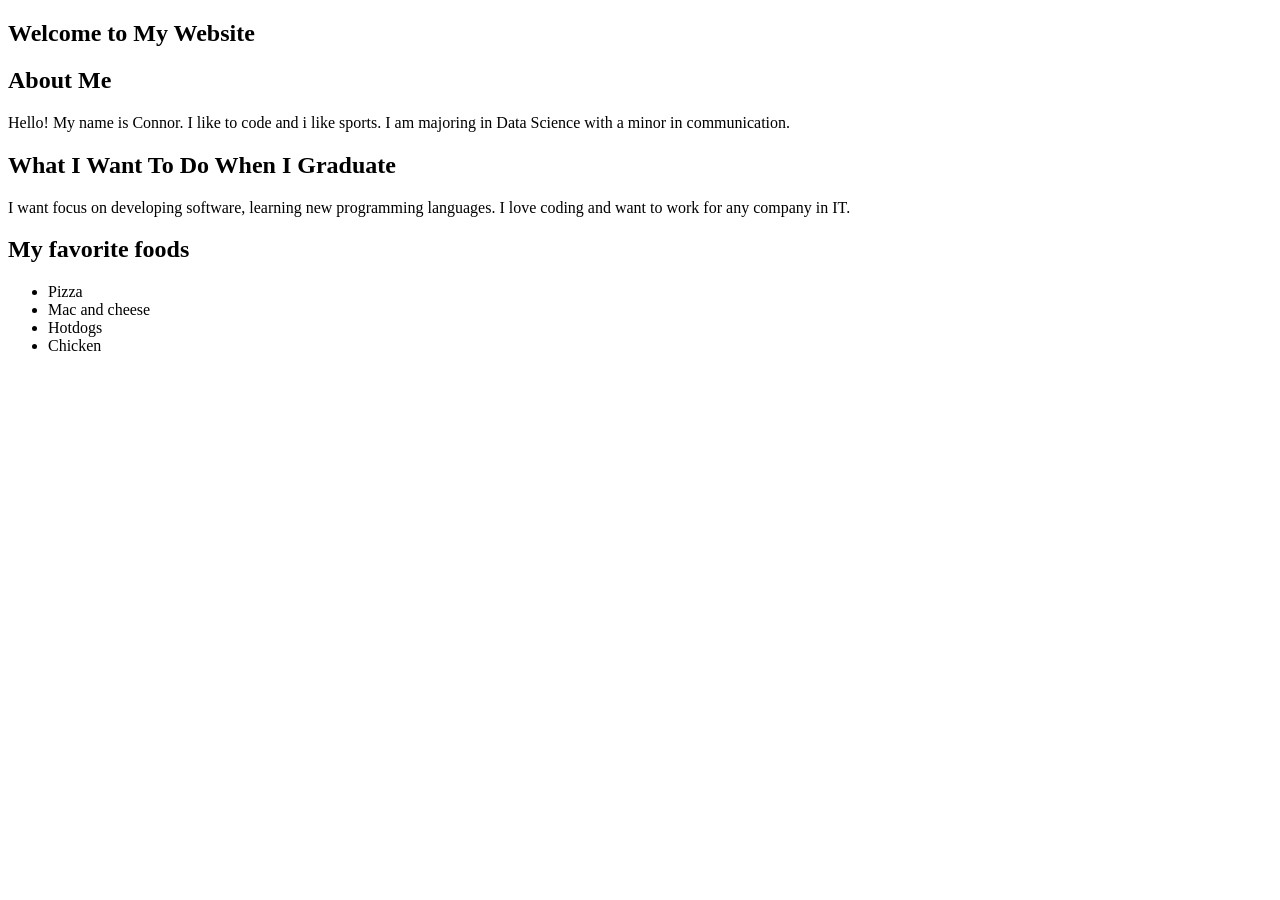
==== index.html @ 1ec5b048 "Add files via upload" ====
<!DOCTYPE html>
<html lang="en">
<head>
    <meta charset="UTF-8">
    
    <title>About Me</title>
</head>
<body>

    
    <section>
        <h1>Welcome to My Website</h1>
        <h2>About Me</h2>
        <p>Hello! My name is Connor. I like to code and i like sports. I am majoring in Data Science with a minor in communication. </p>
    </section>

   
    <section>
        <h2>What I Want To Do When I Graduate </h2>
        <p>I  want focus on developing software, learning new programming languages. I love coding and want to work for any company in IT.</p>
    </section>

  
   <section>
    <h2>My favorite foods</h2>
    <ul>
        <li>Pizza</li>
        <li>Mac and cheese</li>
        <li>Hotdogs</li>
        <li>Chicken</li>
    </ul> 
</section>
</body>
</html>
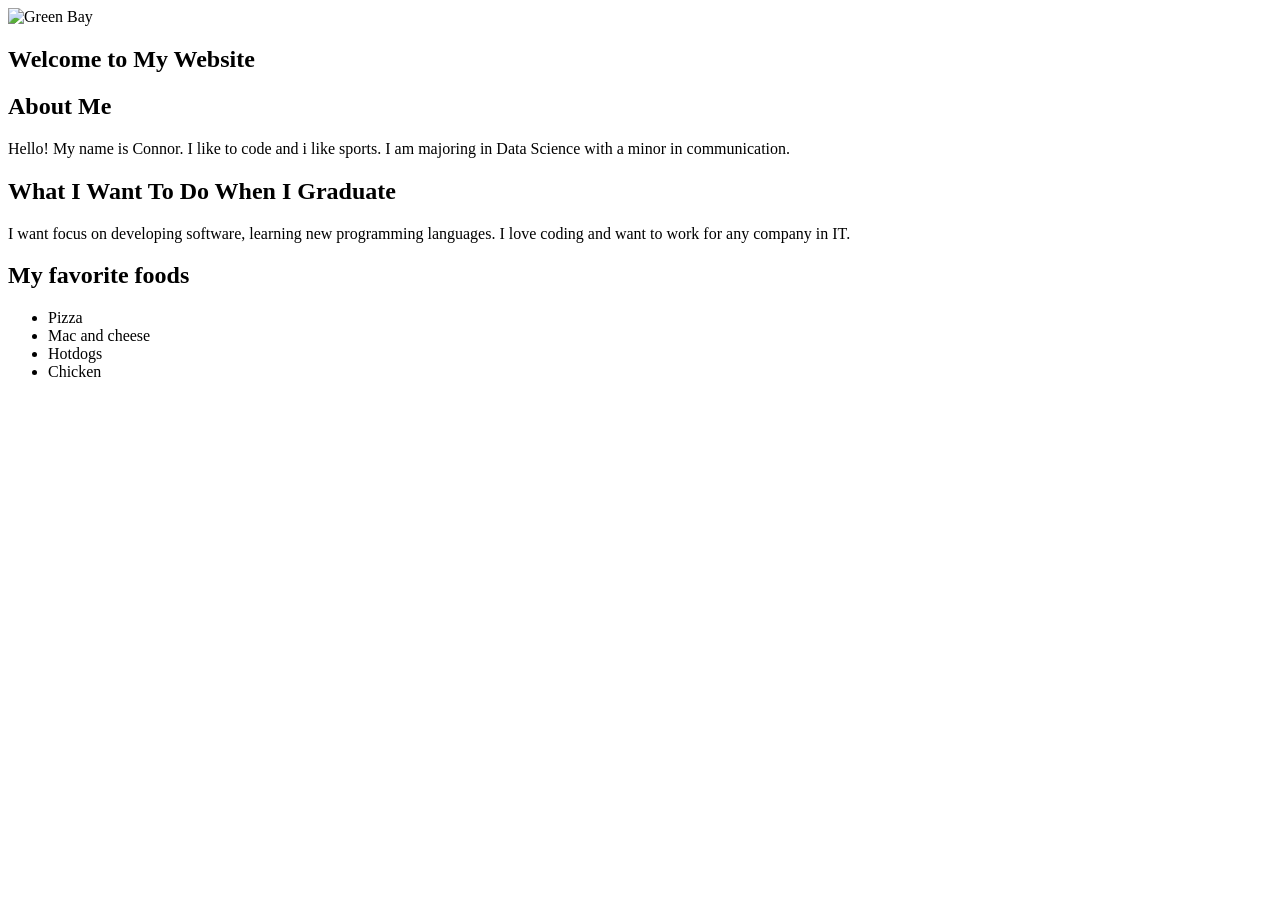
==== commit 9f86d1ab: "Update index.html" ====
--- a/index.html
+++ b/index.html
@@ -7,7 +7,8 @@
 </head>
 <body>
 
-    
+    <img src="green bay.jpg" alt="Green Bay">
+
     <section>
         <h1>Welcome to My Website</h1>
         <h2>About Me</h2>
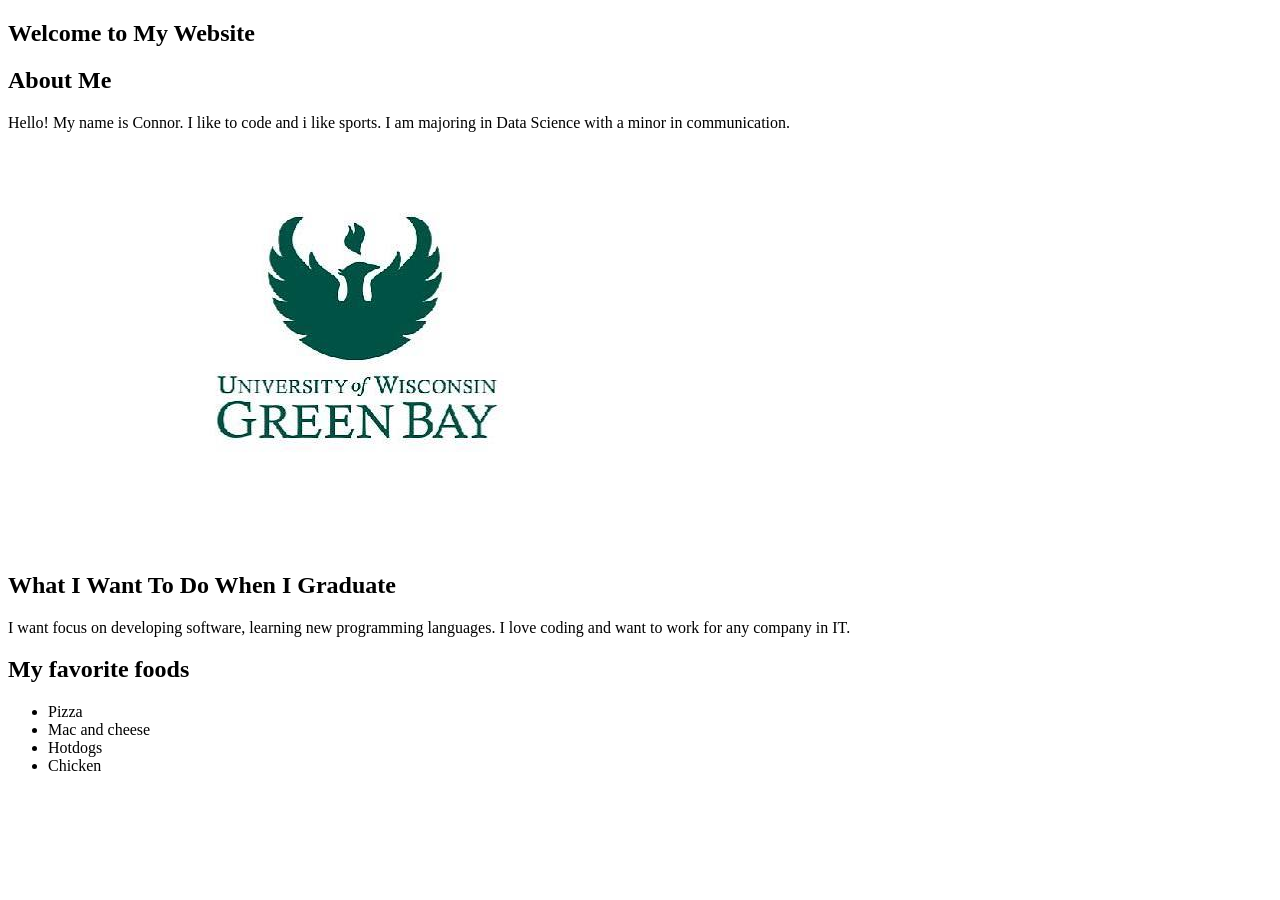
==== commit 9418d29a: "Update index.html fixed position of the image" ====
--- a/index.html
+++ b/index.html
@@ -7,7 +7,7 @@
 </head>
 <body>
 
-    <img src="green bay.jpg" alt="Green Bay">
+
 
     <section>
         <h1>Welcome to My Website</h1>
@@ -15,7 +15,7 @@
         <p>Hello! My name is Connor. I like to code and i like sports. I am majoring in Data Science with a minor in communication. </p>
     </section>
 
-   
+       <img src="green bay.jpg" alt="Green Bay">
     <section>
         <h2>What I Want To Do When I Graduate </h2>
         <p>I  want focus on developing software, learning new programming languages. I love coding and want to work for any company in IT.</p>
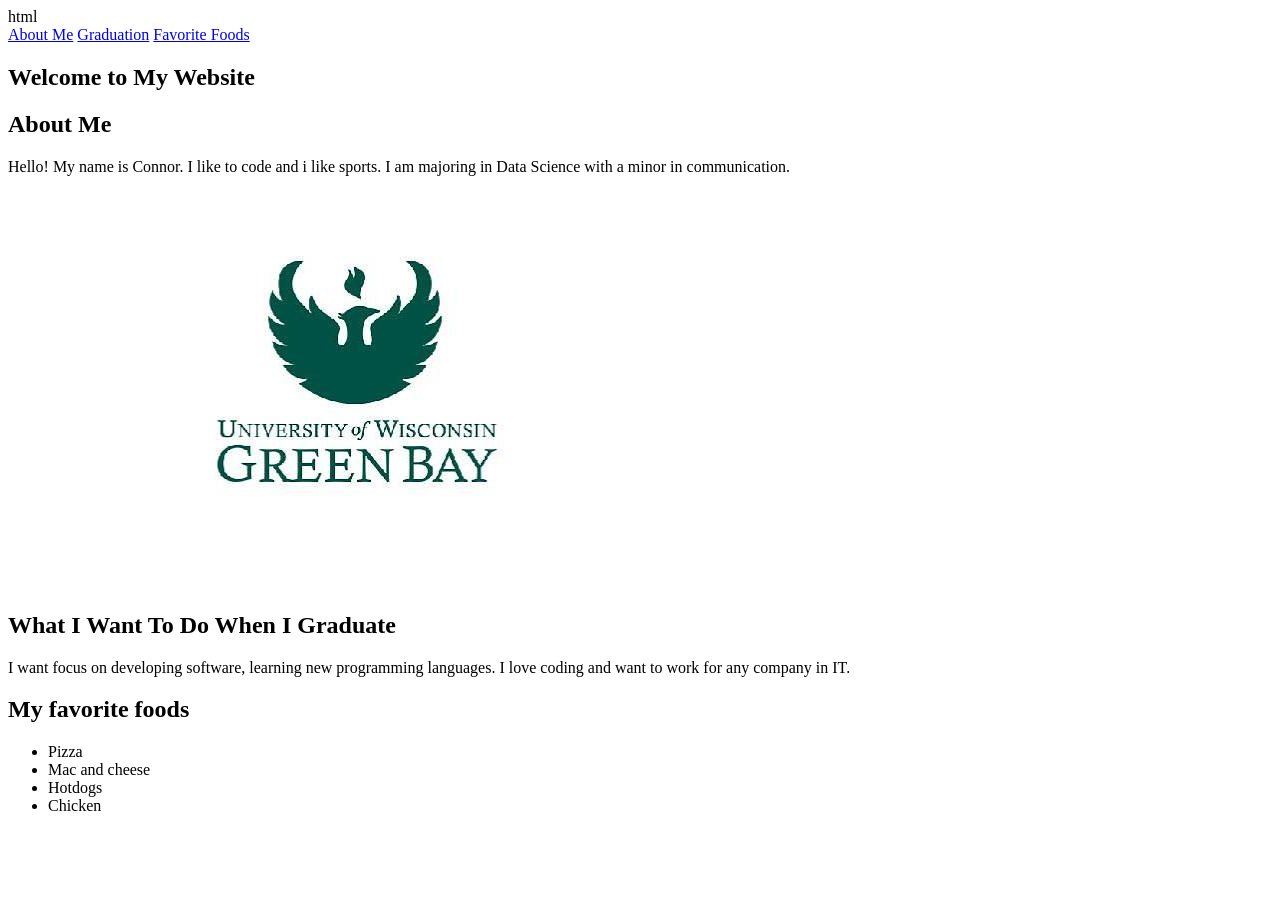
==== commit 4410663a: "Update index.html" ====
--- a/index.html
+++ b/index.html
@@ -1,37 +1,42 @@
+html
 <!DOCTYPE html>
 <html lang="en">
 <head>
     <meta charset="UTF-8">
-    
     <title>About Me</title>
+    <link rel="stylesheet" href="style.css">
 </head>
 <body>
 
+    <nav>
+        <a href="#about">About Me</a>
+        <a href="#after-graduation">Graduation</a>
+        <a href="#foods">Favorite Foods</a>
+    </nav>
 
-
-    <section>
+    <section id="about">
         <h1>Welcome to My Website</h1>
         <h2>About Me</h2>
-        <p>Hello! My name is Connor. I like to code and i like sports. I am majoring in Data Science with a minor in communication. </p>
+        <p class="intro-text">Hello! My name is Connor. I like to code and i like sports. I am majoring in Data Science with a minor in communication. </p>
     </section>
 
-       <img src="green bay.jpg" alt="Green Bay">
-    <section>
+    <img src="green bay.jpg" alt="University of Wisconsin Green Bay logo" class="profile-img">
+
+    <section id="after-graduation">
         <h2>What I Want To Do When I Graduate </h2>
-        <p>I  want focus on developing software, learning new programming languages. I love coding and want to work for any company in IT.</p>
+        <p>I want focus on developing software, learning new programming languages. I love coding and want to work for any company in IT.</p>
+    </section>
+  
+    <section id="foods">
+        <h2>My favorite foods</h2>
+        <ul class="favorite-foods">
+            <li>Pizza</li>
+            <li>Mac and cheese</li>
+            <li>Hotdogs</li>
+            <li>Chicken</li>
+        </ul> 
     </section>
 
-  
-   <section>
-    <h2>My favorite foods</h2>
-    <ul>
-        <li>Pizza</li>
-        <li>Mac and cheese</li>
-        <li>Hotdogs</li>
-        <li>Chicken</li>
-    </ul> 
-</section>
 </body>
 </html>
 
-
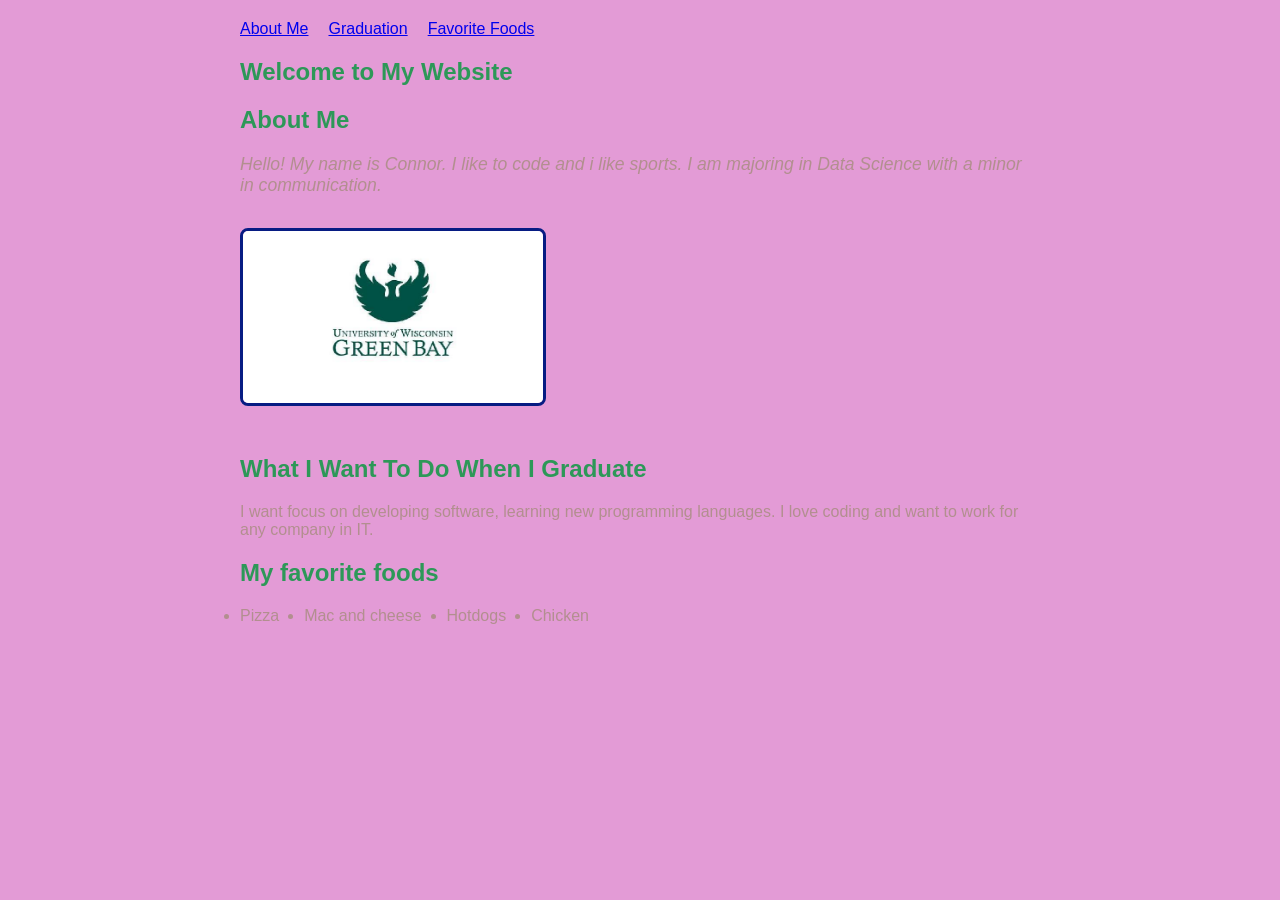
==== commit 81fbf0d2: "Update index.html" ====
--- a/index.html
+++ b/index.html
@@ -1,10 +1,9 @@
-html
 <!DOCTYPE html>
 <html lang="en">
 <head>
     <meta charset="UTF-8">
     <title>About Me</title>
-    <link rel="stylesheet" href="style.css">
+    <link rel="stylesheet" href="Style.css">
 </head>
 <body>
 
@@ -20,7 +19,8 @@
         <p class="intro-text">Hello! My name is Connor. I like to code and i like sports. I am majoring in Data Science with a minor in communication. </p>
     </section>
 
-    <img src="green bay.jpg" alt="University of Wisconsin Green Bay logo" class="profile-img">
+   
+    <img src="green bay.jpg" alt="University of Wisconsin Green Bay" class="profile-img">
 
     <section id="after-graduation">
         <h2>What I Want To Do When I Graduate </h2>
@@ -39,4 +39,3 @@
 
 </body>
 </html>
-
--- a/Style.css
+++ b/Style.css
@@ -0,0 +1,43 @@
+body {
+    font-family: Arial, sans-serif;
+    color: #b28f8f;
+    background-color: #e39bd6;
+    margin: 0 auto;
+    max-width: 800px;
+    padding: 20px;
+}
+h1, h2 {
+    color: #2d9858; 
+}
+
+nav {
+    display: flex;
+    gap: 20px;
+}
+
+
+
+.intro-text {
+    font-size: 1.1rem;
+    font-style: italic;
+}
+
+
+.profile-img {
+    max-width: 300px;
+    border: 3px solid #071c83; 
+    border-radius: 8px;      
+    margin: 15px 0;
+}
+
+
+.favorite-foods {
+    display: flex;
+    gap: 25px;
+    padding: 0;
+}
+
+
+#after-graduation {
+    margin-top: 30px;
+}
